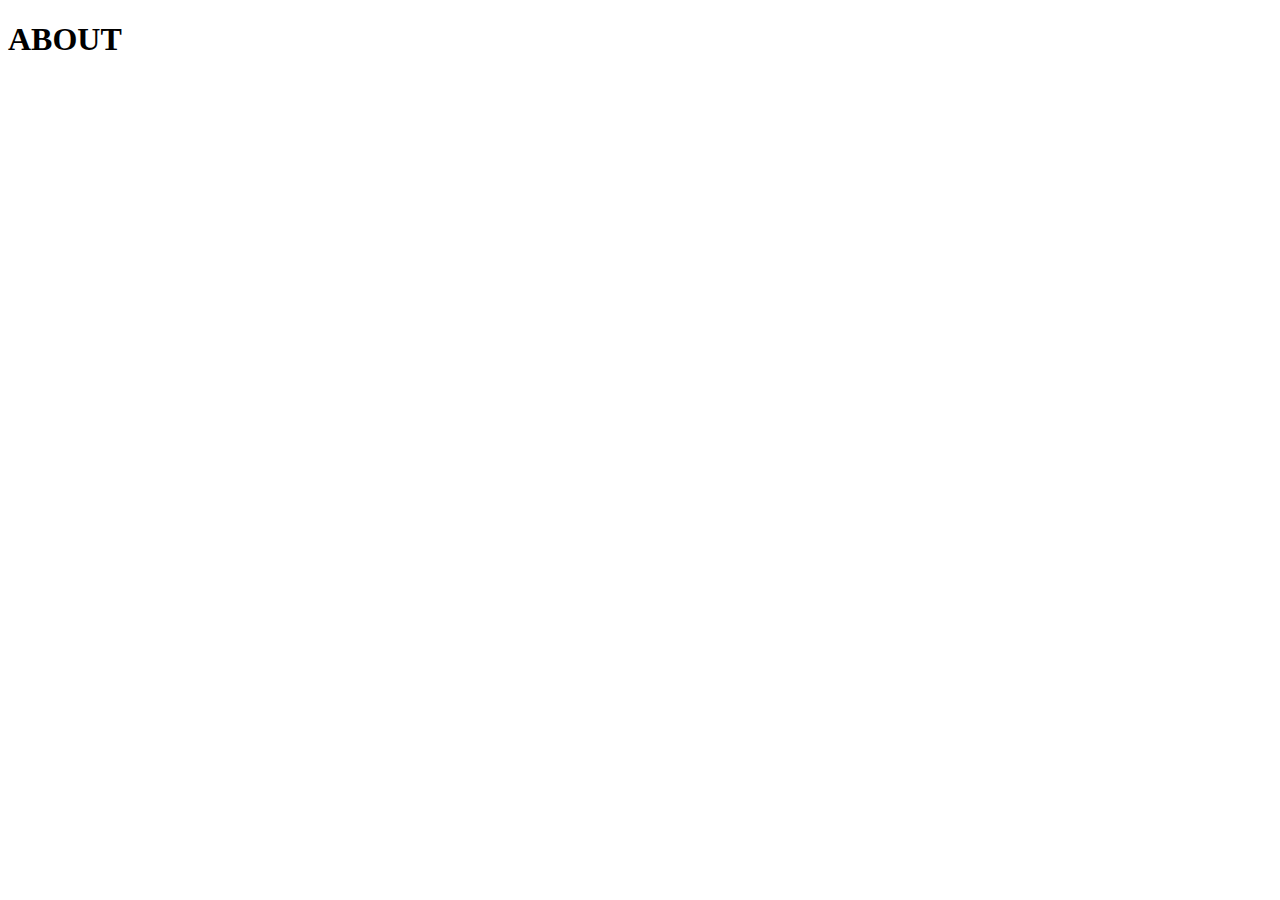
==== paginas/about.html @ 94a33821 "projeto clonado" ====
<!DOCTYPE html>
<html lang="pt-br">
  <head>
    <meta charset="UTF-8" />
    <meta name="viewport" content="width=device-width, initial-scale=1.0" />
    <title>ABOUT</title>
  </head>
  <body>
    <h1>ABOUT</h1>
  </body>
</html>
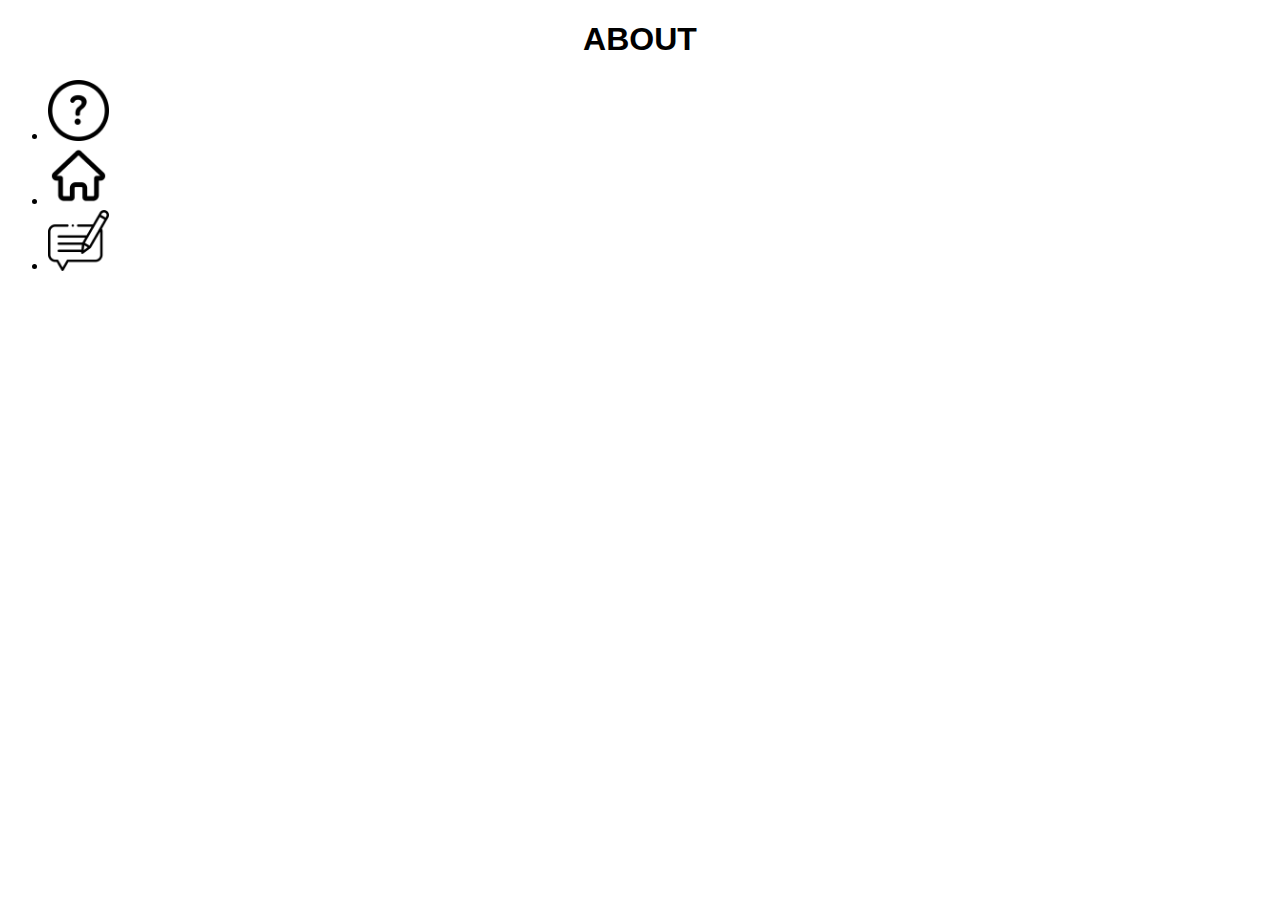
==== commit 5e290703: "headers estilizados igualmente e adicionado "home" nas páginas" ====
--- a/paginas/about.html
+++ b/paginas/about.html
@@ -6,6 +6,22 @@
     <title>ABOUT</title>
   </head>
   <body>
-    <h1>ABOUT</h1>
+    <div class="container">
+      <header class="cabecalho">
+        <h1 style="text-align: center; font-family: Tahoma, Verdana, sans-serif" >
+          ABOUT
+        </h1>
+        <nav>
+          <ul>
+            <li><a href="../paginas/help.html"> <img src="../img/help.png" alt="Interrogação" width="5%" title="HELP"> </a></li>
+            <li><a href="../index.html"> <img src="../img/home.png" alt="Casa" width="5%" title="HOME"> </a></li>
+            <li><a href="../paginas/contact.html"> <img src="../img/contact.png" alt="Balão de escrita" width="5%" title="CONTACT"></a></li>
+          </ul>
+        </nav>
+      </header>
+
+
+
+    </div>
   </body>
 </html>
